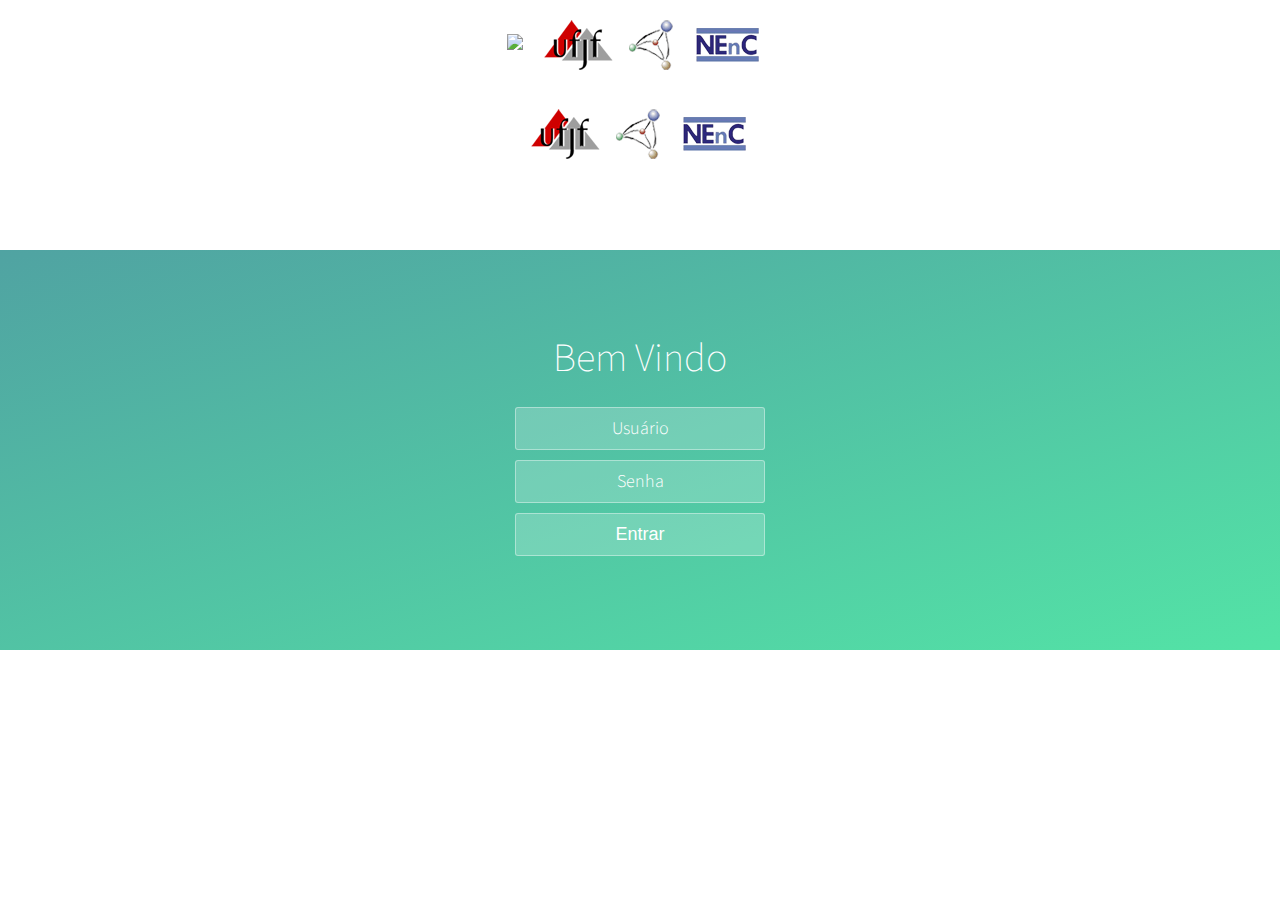
==== web/index.html @ 5d56970c "Classes Temperatura" ====
<!DOCTYPE html>
<!--
To change this license header, choose License Headers in Project Properties.
To change this template file, choose Tools | Templates
and open the template in the editor.
-->
<html>
    <head>
        <title>EMBRAPA Gado de Leite</title>
        <meta charset="UTF-8">
        <meta name="viewport" content="width=device-width, initial-scale=1.0">
        <link rel="stylesheet" href="css/login.css">

    </head>


    <body>

    <center><table cellspacing="10" >
            <tr>
                <td><center> <img src="imagens/log2.png"/> </center></td>
            <td><center> <img src="imagens/nenc.png"/> </center></td>
            </tr> 
        </table></center>

    <div class="wrapper">
        <div class="container">
            <h1>Bem Vindo</h1>

            <form action="login" method="POST">
                <input type="text" name ="login" placeholder="Usuário">
                <input type="password" name="senha" placeholder="Senha">
                <input type="submit"  value="Entrar"/>
            </form>
        </div>

        <ul class="bg-bubbles">
            <li></li>
            <li></li>
            <li></li>
            <li></li>
            <li></li>
            <li></li>
            <li></li>
            <li></li>
            <li></li>
            <li></li>
        </ul>
    </div>





    <script src='http://cdnjs.cloudflare.com/ajax/libs/jquery/2.1.3/jquery.min.js'></script>

    <script src="js/index.js"></script>

    <center><table cellspacing="10" >
            <tr>
                <td><center> <img src="imagens/nenc.png"/> </center></td>
            </tr> 
        </table></center>


</body>
</html>
---- web/css/login.css ----
@import url(http://fonts.googleapis.com/css?family=Source+Sans+Pro:200,300);
* {
  box-sizing: border-box;
  margin: 0;
  padding: 0;
  font-weight: 300;
}
body {
  font-family: 'Source Sans Pro', sans-serif;
  color: white;
  font-weight: 300;
}
body ::-webkit-input-placeholder {
  /* WebKit browsers */
  font-family: 'Source Sans Pro', sans-serif;
  color: white;
  font-weight: 300;
}
body :-moz-placeholder {
  /* Mozilla Firefox 4 to 18 */
  font-family: 'Source Sans Pro', sans-serif;
  color: white;
  opacity: 1;
  font-weight: 300;
}
body ::-moz-placeholder {
  /* Mozilla Firefox 19+ */
  font-family: 'Source Sans Pro', sans-serif;
  color: white;
  opacity: 1;
  font-weight: 300;
}
body :-ms-input-placeholder {
  /* Internet Explorer 10+ */
  font-family: 'Source Sans Pro', sans-serif;
  color: white;
  font-weight: 300;
}
.wrapper {
  background: #50a3a2;
  background: -webkit-linear-gradient(top left, #50a3a2 0%, #53e3a6 100%);
  background: linear-gradient(to bottom right, #50a3a2 0%, #53e3a6 100%);
  position: absolute;
  top: 50%;
  left: 0;
  width: 100%;
  height: 400px;
  margin-top: -200px;
  overflow: hidden;
}
.wrapper.form-success .container h1 {
  -webkit-transform: translateY(85px);
          transform: translateY(85px);
}
.container {
  max-width: 600px;
  margin: 0 auto;
  padding: 80px 0;
  height: 400px;
  text-align: center;
}
.container h1 {
  font-size: 40px;
  -webkit-transition-duration: 1s;
          transition-duration: 1s;
  -webkit-transition-timing-function: ease-in-put;
          transition-timing-function: ease-in-put;
  font-weight: 200;
}
form {
  padding: 20px 0;
  position: relative;
  z-index: 2;
}
form input {
  -webkit-appearance: none;
     -moz-appearance: none;
          appearance: none;
  outline: 0;
  border: 1px solid rgba(255, 255, 255, 0.4);
  background-color: rgba(255, 255, 255, 0.2);
  width: 250px;
  border-radius: 3px;
  padding: 10px 15px;
  margin: 0 auto 10px auto;
  display: block;
  text-align: center;
  font-size: 18px;
  color: white;
  -webkit-transition-duration: 0.25s;
          transition-duration: 0.25s;
  font-weight: 300;
}
form input:hover {
  background-color: rgba(255, 255, 255, 0.4);
}
form input:focus {
  background-color: white;
  width: 300px;
  color: #53e3a6;
}
form button {
  -webkit-appearance: none;
     -moz-appearance: none;
          appearance: none;
  outline: 0;
  background-color: white;
  border: 0;
  padding: 10px 15px;
  color: #53e3a6;
  border-radius: 3px;
  width: 250px;
  cursor: pointer;
  font-size: 18px;
  -webkit-transition-duration: 0.25s;
          transition-duration: 0.25s;
}
form button:hover {
  background-color: #f5f7f9;
}
.bg-bubbles {
  position: absolute;
  top: 0;
  left: 0;
  width: 100%;
  height: 100%;
  z-index: 1;
}
.bg-bubbles li {
  position: absolute;
  list-style: none;
  display: block;
  width: 40px;
  height: 40px;
  background-color: rgba(255, 255, 255, 0.15);
  bottom: -160px;
  -webkit-animation: square 25s infinite;
  animation: square 25s infinite;
  -webkit-transition-timing-function: linear;
  transition-timing-function: linear;
}
.bg-bubbles li:nth-child(1) {
  left: 10%;
}
.bg-bubbles li:nth-child(2) {
  left: 20%;
  width: 80px;
  height: 80px;
  -webkit-animation-delay: 2s;
          animation-delay: 2s;
  -webkit-animation-duration: 17s;
          animation-duration: 17s;
}
.bg-bubbles li:nth-child(3) {
  left: 25%;
  -webkit-animation-delay: 4s;
          animation-delay: 4s;
}
.bg-bubbles li:nth-child(4) {
  left: 40%;
  width: 60px;
  height: 60px;
  -webkit-animation-duration: 22s;
          animation-duration: 22s;
  background-color: rgba(255, 255, 255, 0.25);
}
.bg-bubbles li:nth-child(5) {
  left: 70%;
}
.bg-bubbles li:nth-child(6) {
  left: 80%;
  width: 120px;
  height: 120px;
  -webkit-animation-delay: 3s;
          animation-delay: 3s;
  background-color: rgba(255, 255, 255, 0.2);
}
.bg-bubbles li:nth-child(7) {
  left: 32%;
  width: 160px;
  height: 160px;
  -webkit-animation-delay: 7s;
          animation-delay: 7s;
}
.bg-bubbles li:nth-child(8) {
  left: 55%;
  width: 20px;
  height: 20px;
  -webkit-animation-delay: 15s;
          animation-delay: 15s;
  -webkit-animation-duration: 40s;
          animation-duration: 40s;
}
.bg-bubbles li:nth-child(9) {
  left: 25%;
  width: 10px;
  height: 10px;
  -webkit-animation-delay: 2s;
          animation-delay: 2s;
  -webkit-animation-duration: 40s;
          animation-duration: 40s;
  background-color: rgba(255, 255, 255, 0.3);
}
.bg-bubbles li:nth-child(10) {
  left: 90%;
  width: 160px;
  height: 160px;
  -webkit-animation-delay: 11s;
          animation-delay: 11s;
}
@-webkit-keyframes square {
  0% {
    -webkit-transform: translateY(0);
            transform: translateY(0);
  }
  100% {
    -webkit-transform: translateY(-700px) rotate(600deg);
            transform: translateY(-700px) rotate(600deg);
  }
}
@keyframes square {
  0% {
    -webkit-transform: translateY(0);
            transform: translateY(0);
  }
  100% {
    -webkit-transform: translateY(-700px) rotate(600deg);
            transform: translateY(-700px) rotate(600deg);
  }
}
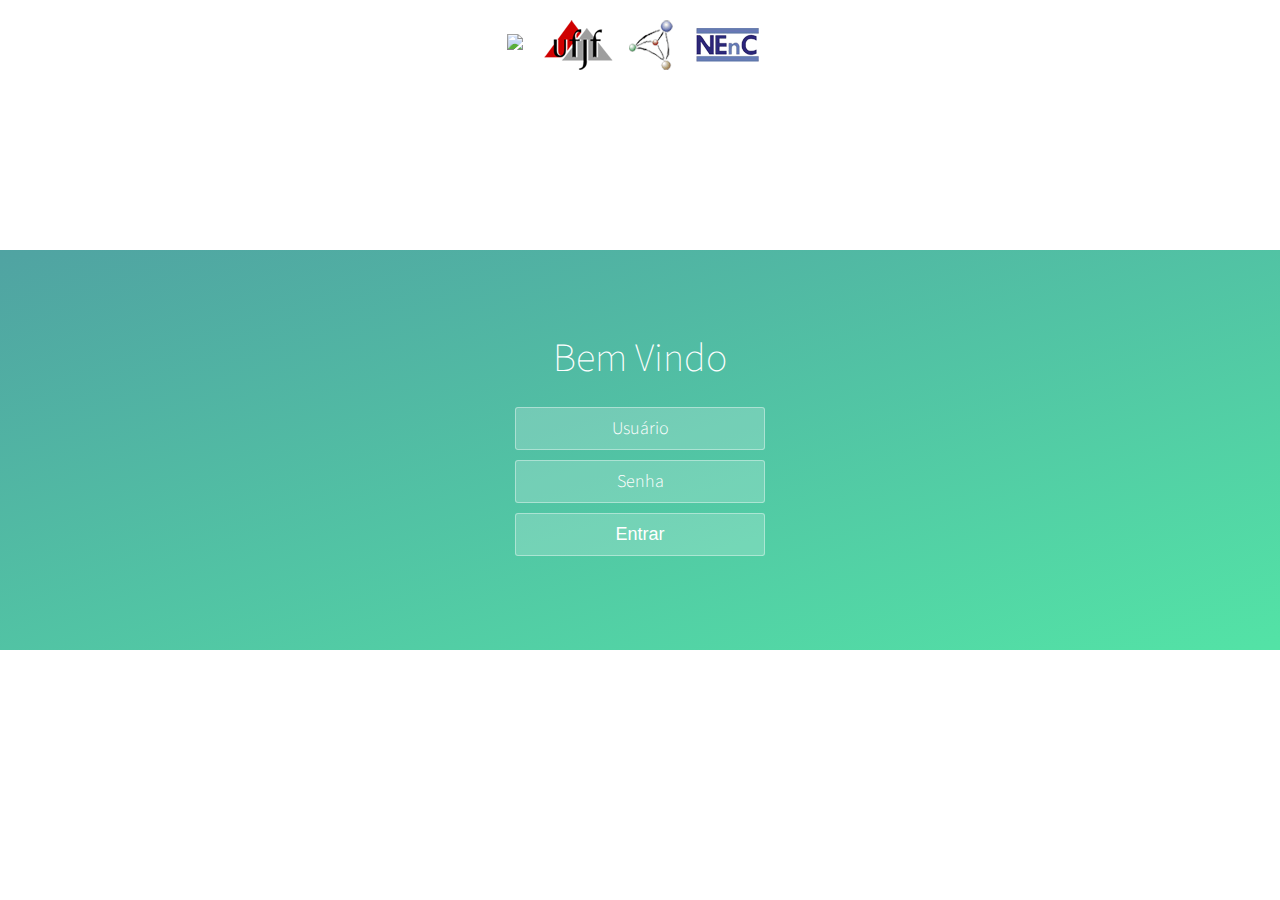
==== commit b25ff47a: "FormAnimal criado" ====
--- a/web/index.html
+++ b/web/index.html
@@ -10,7 +10,8 @@
         <meta charset="UTF-8">
         <meta name="viewport" content="width=device-width, initial-scale=1.0">
         <link rel="stylesheet" href="css/login.css">
-
+        
+        
     </head>
 
 
@@ -56,11 +57,7 @@
 
     <script src="js/index.js"></script>
 
-    <center><table cellspacing="10" >
-            <tr>
-                <td><center> <img src="imagens/nenc.png"/> </center></td>
-            </tr> 
-        </table></center>
+   
 
 
 </body>
